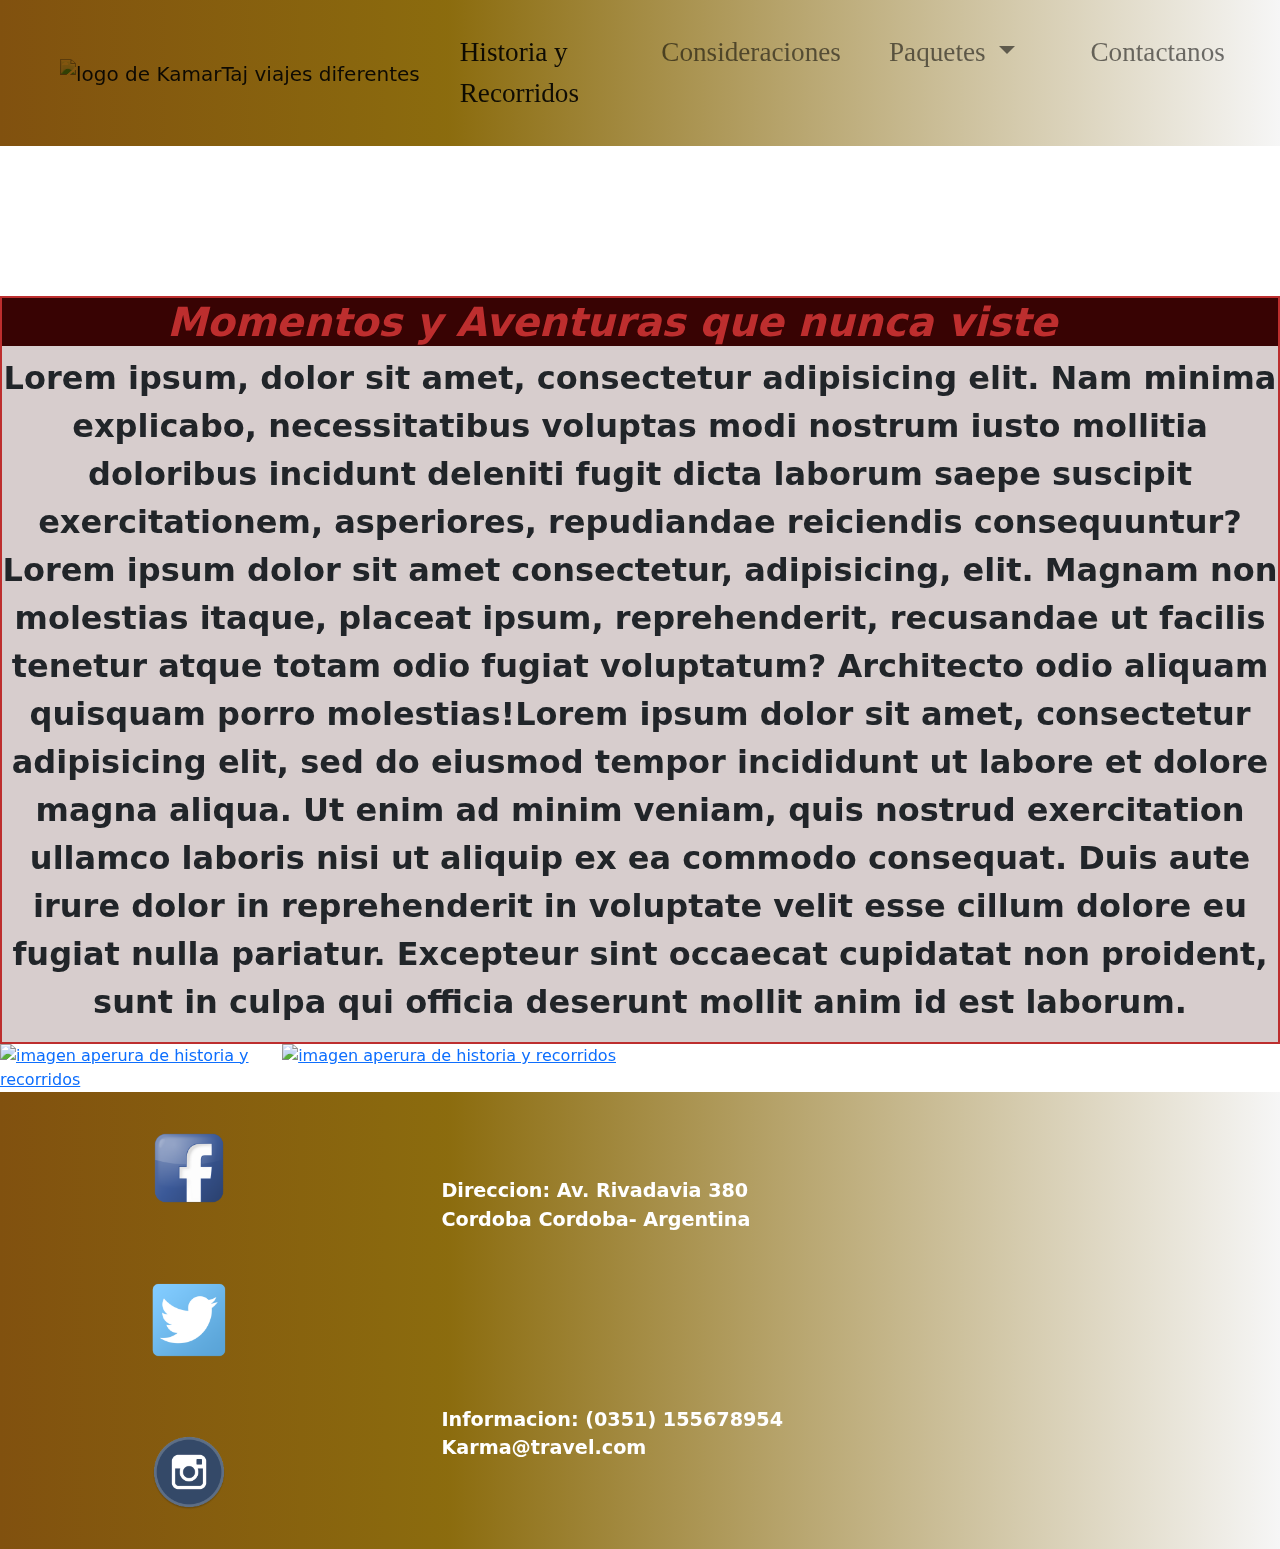
==== index.html @ 8a1c5629 "Sexta entrega" ====
<!DOCTYPE html>
<html>
<head>
	<meta charset="utf-8">
	<meta name="viewport" content="width=device-width, initial-scale=1">
	<title>KamarTaj- Viajes Extraordinarios</title>
	<link rel="stylesheet" href="style/style.css">
	<link rel="shortcut icon" href="img/favicon.ico">
	<link rel="stylesheet" href="style/bootstrap.min.css">
</head>
<body>
	<!---Empieza Navbar-->
	<nav class="navbar navbar-expand-lg navbar-light bg-light">
		<div class="container-fluid">
		  <a class="navbar-brand" href="index.html">
			<img src="Img/logo.jpg" alt="logo de KamarTaj viajes diferentes" class="imagineSize">
			</a>
		  <button class="navbar-toggler" type="button" data-bs-toggle="collapse" data-bs-target="#navbarSupportedContent" aria-controls="navbarSupportedContent" aria-expanded="false" aria-label="Toggle navigation">
			<span class="navbar-toggler-icon"></span>
		  </button>
		  <div class="collapse navbar-collapse" id="navbarSupportedContent">
			<ul class="navbar-nav me-auto mb-2 mb-lg-0">
			  <li class="nav-item">
				<a class="nav-link active" aria-current="page" href="views/historia y recorrido.html">Historia y Recorridos</a>
			  </li>
			  <li class="nav-item">
				<a class="nav-link" href="views/consideraciones.html">Consideraciones</a>
			  </li>
			  <li class="nav-item dropdown">
				<a class="nav-link dropdown-toggle" href="iews/paquetes.html" id="navbarDropdown" role="button" data-bs-toggle="dropdown" aria-expanded="false">
				Paquetes
				</a>
				<li class="nav-item">
					<a class="nav-link" href="views/contactanos.html">Contactanos</a>
				  </li>
				<ul class="dropdown-menu" aria-labelledby="navbarDropdown">
				  <li><a class="dropdown-item" href="#">Action</a></li>
				  <li><a class="dropdown-item" href="#">Another action</a></li>
				  <li><hr class="dropdown-divider"></li>
				  <li><a class="dropdown-item" href="#">Something else here</a></li>
				</ul>
			  </li>
			</ul>
		  </div>
		</div>
	  </nav>
<!---Termina Navbar-->

	<!---Empieza Carrusell-->
	<header	class="videoSize">
		<div id="carouselExampleIndicators" class="carousel slide" data-bs-ride="carousel">
			<div class="carousel-indicators">
			  <button type="button" data-bs-target="#carouselExampleIndicators" data-bs-slide-to="0" class="active" aria-current="true" aria-label="Slide 1"></button>
			  <button type="button" data-bs-target="#carouselExampleIndicators" data-bs-slide-to="1" aria-label="Slide 2"></button>
			  <button type="button" data-bs-target="#carouselExampleIndicators" data-bs-slide-to="2" aria-label="Slide 3"></button>
			</div>
			<div class="carousel-inner">
			  <div class="carousel-item active">
				<video src="Videos/Montañaindex.mp4" autoplay muted loop class="d-block w-100"></video>
			  </div>
			  <div class="carousel-item">
				<img src="img/excursion2.jpg" class="ImgSize" alt="...">
			  </div>
			  <div class="carousel-item">
				<img src="img/excursion3.jpg" class="d-block w-100" alt="...">
			  </div>
			</div>
			<button class="carousel-control-prev" type="button" data-bs-target="#carouselExampleIndicators" data-bs-slide="prev">
			  <span class="carousel-control-prev-icon" aria-hidden="true"></span>
			  <span class="visually-hidden">Previous</span>
			</button>
			<button class="carousel-control-next" type="button" data-bs-target="#carouselExampleIndicators" data-bs-slide="next">
			  <span class="carousel-control-next-icon" aria-hidden="true"></span>
			  <span class="visually-hidden">Next</span>
			</button>
		  </div>
	</header>
		<!---Termina Carrusell-->
	<main>
		<section class="boxBorder"> 
				<h1 class="bgDarkSize HSize"> Momentos y Aventuras que nunca viste</h1>
				<p class="pSize">Lorem ipsum, dolor sit amet, consectetur adipisicing elit. Nam minima explicabo, necessitatibus voluptas modi nostrum iusto mollitia doloribus incidunt deleniti fugit dicta laborum saepe suscipit exercitationem, asperiores, repudiandae reiciendis consequuntur?Lorem ipsum dolor sit amet consectetur, adipisicing, elit. Magnam non molestias itaque, placeat ipsum, reprehenderit, recusandae ut facilis tenetur atque totam odio fugiat voluptatum? Architecto odio aliquam quisquam porro molestias!Lorem ipsum dolor sit amet, consectetur adipisicing elit, sed do eiusmod
				tempor incididunt ut labore et dolore magna aliqua. Ut enim ad minim veniam,
				quis nostrud exercitation ullamco laboris nisi ut aliquip ex ea commodo
				consequat. Duis aute irure dolor in reprehenderit in voluptate velit esse
				cillum dolore eu fugiat nulla pariatur. Excepteur sint occaecat cupidatat non
				proident, sunt in culpa qui officia deserunt mollit anim id est laborum.</p>
			</section>
			
		<div class="grid-imagen">
			<a href="views/Historia y recorrido.html">
			<img src="Img/imagenSobrenosotros.jpg" alt="imagen aperura de historia y recorridos">
			</a>
			<div class="imagentamaño">
			<a href="views/Paquetes.html">
			<img src="Img/imagenPaquete.jpg" alt="imagen aperura de historia y recorridos">
			</a>
			</div>
		</div>
	</main>
	<footer>
		
		<div class="footerImg">
		<a href="https://www.facebook.com/" target="_blank"> <img src="img/facebook.png" class="pieInde"></a>
		<a href="https://www.twitter.com/" target="_blank"><img src="img/twitter.png" class="pieInde"></a>
		<a href="https://www.instagram.com/" target="_blank"><img src="img/instagram.png" class="pieInde"></a> 
		</div>
			<div class="pieIndex">
			<strong>
			Direccion: Av. Rivadavia 380
			Cordoba
			Cordoba- Argentina
			</strong>
			<strong>
			Informacion:
			(0351) 155678954
			Karma@travel.com
			</strong>
			</div>

		<section>
			<iframe src="https://www.google.com/maps/embed?pb=!1m18!1m12!1m3!1d3405.0737022652975!2d-64.1807139!3d-31.41209539999999!2m3!1f0!2f0!3f0!3m2!1i1024!2i768!4f13.1!3m3!1m2!1s0x9432a29d654e11c3%3A0x35529561fee1e420!2sRivadavia%20380%2C%20X5021KEH%20C%C3%B3rdoba!5e0!3m2!1ses!2sar!4v1653945260992!5m2!1ses!2sar" width="600" height="450" style="border:0;" allowfullscreen="" loading="lazy" referrerpolicy="no-referrer-when-downgrade" class="sectionSize"></iframe></section>

		</section>
	</footer>
	<script src="js/bootstrap.min.js"></script>	

</body>

</html>
---- style/style.css ----
@import url('https://fonts.googleapis.com/css2?family=Roboto:wght@100;300;400&display=swap');


html{
	width: 100%;
}

body{
	background-image: url(../img/mapa.jpg);
	width: 100%;
}


nav{
	display: flex;
	flex-direction: column-reverse;
	background: linear-gradient(90deg, rgba(129,81,15,1) 0%, rgba(138,106,11,0.9868989832261029) 35%, rgba(246,246,246,1) 100%);
}

nav div{
	display: flex;
	width: 50%;
	flex-direction: row;
	justify-items: flex-start;
}

nav ul{
	display: flex;
	flex-direction: column;
	justify-content: space-between;
	width: 100%;
}

nav ul li{
	list-style-type: none;
	width: 100%;
	font-size: 0.9rem;
}

nav ul li a{
	text-decoration: none;
	color: #454242dc;
	font-family: cursive;
}


video{
	width: 100%;
}

header div img{
	width: 100%;
}

main section img{
	width: 100%;
}

section{
	text-align: center;
	width: 100%;
}

div img{
	width: 100%;
}

footer{
	background: linear-gradient(90deg, rgba(129,81,15,1) 0%, rgba(138,106,11,0.9868989832261029) 35%, rgba(246,246,246,1) 100%);
	width: 100%;
}


footer div{
	display: flex;
	width: 100%;
	justify-content: space-around;
	padding-right: 4rem;
}

footer section{
	width: 100%;
}



/* Camelcase  */

.boxBorder{
	display: flex;
	flex-direction: column;
	border: double 2px #BD2E2E;
	box-sizing: border-box;
	text-align: center;
	background-color: rgba(56, 3, 3,0.2)
}

.bgDarkSize{
	background-color: rgb(56, 3, 3);
	color: #BD2E2E;
	font-style: italic;
	font-weight: bold;
	text-align: center;
	width: 100%;
}

.ImgSize{
	display: flex;
	font-size: 1.4rem;
	justify-content: center;
	width: 100%;
}

.navbar2{
	position: relative;
    display: flex;
	flex-direction: column;
    justify-content: space-between;
    padding-top: 0.5rem;
    padding-bottom: 0.5rem;
}


.HSize{
	display: flex;
	font-size: 1.4rem;
	justify-content: center;
	padding-right: 3.5rem;
	width: 100%;
}

.pSize{
	text-align: center;
	font-weight: bold;
	font-size: 1rem;
	width: 100%;
}

.pieInde{
	width: 5rem;
	align-content: center;

}

.pieIndex{
	display: flex;
	flex-direction: column;
	width: 100%;
	font-size: 1.2rem;
	color: white
}

.imagineSize{
	filter: brightness(1.1);
	mix-blend-mode: multiply;
	text-align: center;
	width: 100%;
}



.formSize{
	display: flex;
	flex-direction: column;
	width: 100%;
	border: double 2px #BD2E2E;
	box-sizing: border-box;
	text-align: left;
	background-color: rgba(56, 3, 3,0.2)
}

.sectionSize{
	text-align: center;
	width: 100%;
}

/* Medias y Grid */

@media only screen and (min-width: 800px){
	
	nav ul{
		display: flex;
		flex-direction:row;
		align-content:space-between;
	}

	nav img{
	margin-left: 2rem;
	padding-left: 1rem;
	}

	nav ul li{
		margin: 1rem;
	}


	footer{
		display: flex;
		width: 100%;
	}

	footer section iframe{
		width: 100%;
	}

	.footerImg{
		display: flex;
		flex-direction: column;
		align-items: center;
	}

	.imagentamaño{

		width: 100%;
	}
}

@media only screen and (min-width: 1024px){
	
		.grid-imagen{
			display: flex;
			flex-direction: row;
			justify-items: stretch;
		}

		nav ul li{
			margin: 1rem;
			font-size: 1.7rem;
		}

		.bgDarkSize{
			font-size: 2.5rem;
		}

		.pSize{
			font-size: 2rem;
		}

		.imagentamaño{
			display: flex;
			flex-direction: column;
			align-items: stretch;
			width: 73.8rem;
			height: auto;
		}

}
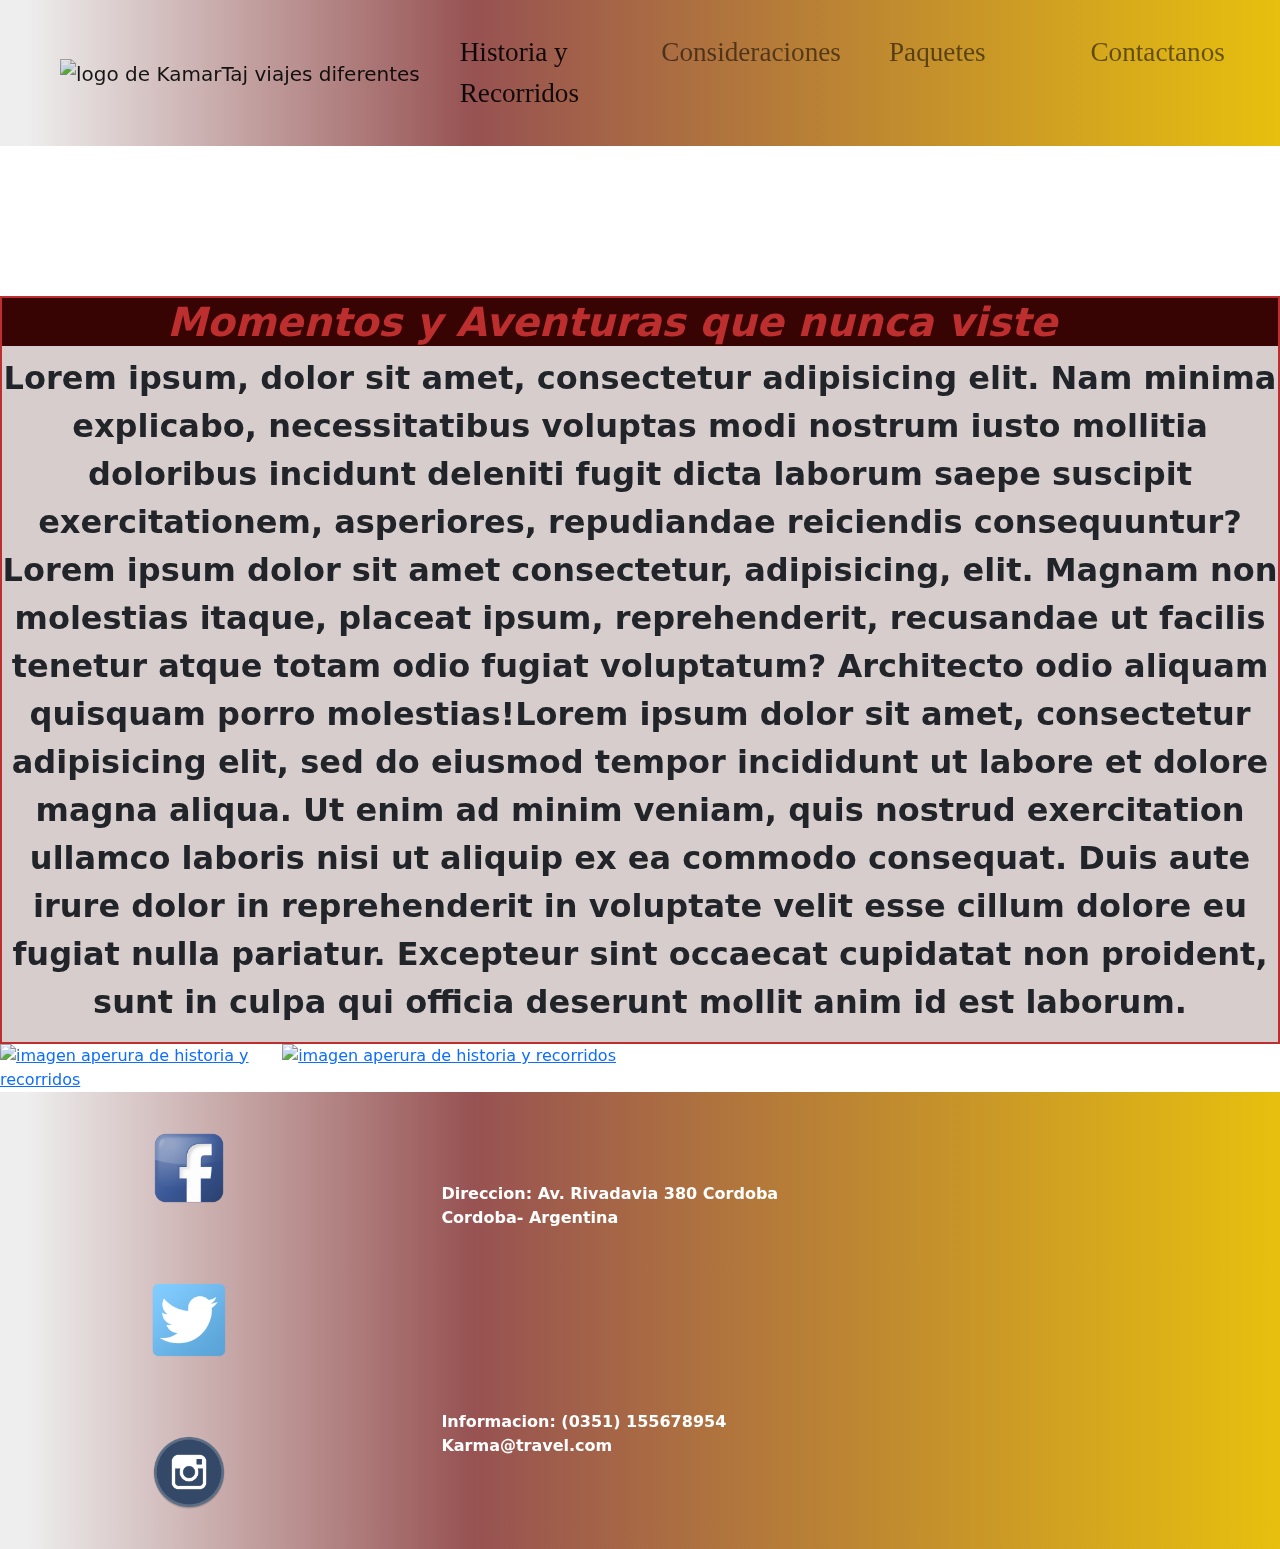
==== commit 86eff1cc: "Sexta entraga comple" ====
--- a/index.html
+++ b/index.html
@@ -1,5 +1,6 @@
 <!DOCTYPE html>
 <html>
+
 <head>
 	<meta charset="utf-8">
 	<meta name="viewport" content="width=device-width, initial-scale=1">
@@ -8,124 +9,144 @@
 	<link rel="shortcut icon" href="img/favicon.ico">
 	<link rel="stylesheet" href="style/bootstrap.min.css">
 </head>
+
 <body>
 	<!---Empieza Navbar-->
 	<nav class="navbar navbar-expand-lg navbar-light bg-light">
 		<div class="container-fluid">
-		  <a class="navbar-brand" href="index.html">
+			<a class="navbar-brand" href="index.html">
 			<img src="Img/logo.jpg" alt="logo de KamarTaj viajes diferentes" class="imagineSize">
 			</a>
-		  <button class="navbar-toggler" type="button" data-bs-toggle="collapse" data-bs-target="#navbarSupportedContent" aria-controls="navbarSupportedContent" aria-expanded="false" aria-label="Toggle navigation">
+			<button class="navbar-toggler" type="button" data-bs-toggle="collapse"
+				data-bs-target="#navbarSupportedContent" aria-controls="navbarSupportedContent" aria-expanded="false"
+				aria-label="Toggle navigation">
 			<span class="navbar-toggler-icon"></span>
-		  </button>
-		  <div class="collapse navbar-collapse" id="navbarSupportedContent">
-			<ul class="navbar-nav me-auto mb-2 mb-lg-0">
-			  <li class="nav-item">
-				<a class="nav-link active" aria-current="page" href="views/historia y recorrido.html">Historia y Recorridos</a>
-			  </li>
-			  <li class="nav-item">
-				<a class="nav-link" href="views/consideraciones.html">Consideraciones</a>
-			  </li>
-			  <li class="nav-item dropdown">
-				<a class="nav-link dropdown-toggle" href="iews/paquetes.html" id="navbarDropdown" role="button" data-bs-toggle="dropdown" aria-expanded="false">
-				Paquetes
-				</a>
-				<li class="nav-item">
-					<a class="nav-link" href="views/contactanos.html">Contactanos</a>
-				  </li>
-				<ul class="dropdown-menu" aria-labelledby="navbarDropdown">
-				  <li><a class="dropdown-item" href="#">Action</a></li>
-				  <li><a class="dropdown-item" href="#">Another action</a></li>
-				  <li><hr class="dropdown-divider"></li>
-				  <li><a class="dropdown-item" href="#">Something else here</a></li>
+			</button>
+			<div class="collapse navbar-collapse" id="navbarSupportedContent">
+				<ul class="navbar-nav me-auto mb-2 mb-lg-0">
+					<li class="nav-item">
+						<a class="nav-link active" aria-current="page" href="views/historia y recorrido.html">Historia y
+							Recorridos</a>
+					</li>
+					<li class="nav-item">
+						<a class="nav-link" href="views/consideraciones.html">Consideraciones</a>
+					</li>
+					<li class="nav-item">
+						<a class="nav-link" href="views/paquetes.html">Paquetes</a>
+					</li>
+					<li class="nav-item">
+						<a class="nav-link" href="views/contactanos.html">Contactanos</a>
+					</li>
+					<ul class="dropdown-menu" aria-labelledby="navbarDropdown">
+						<li><a class="dropdown-item" href="#">Action</a></li>
+						<li><a class="dropdown-item" href="#">Another action</a></li>
+						<li>
+							<hr class="dropdown-divider">
+						</li>
+						<li><a class="dropdown-item" href="#">Something else here</a></li>
+					</ul>
+					</li>
 				</ul>
-			  </li>
-			</ul>
-		  </div>
+			</div>
 		</div>
-	  </nav>
-<!---Termina Navbar-->
+	</nav>
+	<!---Termina Navbar-->
 
 	<!---Empieza Carrusell-->
-	<header	class="videoSize">
+	<header class="videoSize">
 		<div id="carouselExampleIndicators" class="carousel slide" data-bs-ride="carousel">
 			<div class="carousel-indicators">
-			  <button type="button" data-bs-target="#carouselExampleIndicators" data-bs-slide-to="0" class="active" aria-current="true" aria-label="Slide 1"></button>
-			  <button type="button" data-bs-target="#carouselExampleIndicators" data-bs-slide-to="1" aria-label="Slide 2"></button>
-			  <button type="button" data-bs-target="#carouselExampleIndicators" data-bs-slide-to="2" aria-label="Slide 3"></button>
+				<button type="button" data-bs-target="#carouselExampleIndicators" data-bs-slide-to="0" class="active"
+					aria-current="true" aria-label="Slide 1"></button>
+				<button type="button" data-bs-target="#carouselExampleIndicators" data-bs-slide-to="1"
+					aria-label="Slide 2"></button>
+				<button type="button" data-bs-target="#carouselExampleIndicators" data-bs-slide-to="2"
+					aria-label="Slide 3"></button>
 			</div>
 			<div class="carousel-inner">
-			  <div class="carousel-item active">
-				<video src="Videos/Montañaindex.mp4" autoplay muted loop class="d-block w-100"></video>
-			  </div>
-			  <div class="carousel-item">
-				<img src="img/excursion2.jpg" class="ImgSize" alt="...">
-			  </div>
-			  <div class="carousel-item">
-				<img src="img/excursion3.jpg" class="d-block w-100" alt="...">
-			  </div>
+				<div class="carousel-item active">
+					<video src="Videos/Montañaindex.mp4" autoplay muted loop class="d-block w-100"></video>
+				</div>
+				<div class="carousel-item">
+					<img src="img/excursion2.jpg" class="ImgSize" alt="Imagen decorativa">
+				</div>
+				<div class="carousel-item">
+					<img src="img/excursion3.jpg" class="d-block w-100" alt="Imagen decorativa">
+				</div>
 			</div>
-			<button class="carousel-control-prev" type="button" data-bs-target="#carouselExampleIndicators" data-bs-slide="prev">
-			  <span class="carousel-control-prev-icon" aria-hidden="true"></span>
-			  <span class="visually-hidden">Previous</span>
+			<button class="carousel-control-prev" type="button" data-bs-target="#carouselExampleIndicators"
+				data-bs-slide="prev">
+				<span class="carousel-control-prev-icon" aria-hidden="true"></span>
+				<span class="visually-hidden">Previous</span>
 			</button>
-			<button class="carousel-control-next" type="button" data-bs-target="#carouselExampleIndicators" data-bs-slide="next">
-			  <span class="carousel-control-next-icon" aria-hidden="true"></span>
-			  <span class="visually-hidden">Next</span>
+			<button class="carousel-control-next" type="button" data-bs-target="#carouselExampleIndicators"
+				data-bs-slide="next">
+				<span class="carousel-control-next-icon" aria-hidden="true"></span>
+				<span class="visually-hidden">Next</span>
 			</button>
-		  </div>
+		</div>
 	</header>
-		<!---Termina Carrusell-->
+	<!---Termina Carrusell-->
 	<main>
-		<section class="boxBorder"> 
+		<div class="bodyImg">
+			<section class="boxBorder">
 				<h1 class="bgDarkSize HSize"> Momentos y Aventuras que nunca viste</h1>
-				<p class="pSize">Lorem ipsum, dolor sit amet, consectetur adipisicing elit. Nam minima explicabo, necessitatibus voluptas modi nostrum iusto mollitia doloribus incidunt deleniti fugit dicta laborum saepe suscipit exercitationem, asperiores, repudiandae reiciendis consequuntur?Lorem ipsum dolor sit amet consectetur, adipisicing, elit. Magnam non molestias itaque, placeat ipsum, reprehenderit, recusandae ut facilis tenetur atque totam odio fugiat voluptatum? Architecto odio aliquam quisquam porro molestias!Lorem ipsum dolor sit amet, consectetur adipisicing elit, sed do eiusmod
-				tempor incididunt ut labore et dolore magna aliqua. Ut enim ad minim veniam,
-				quis nostrud exercitation ullamco laboris nisi ut aliquip ex ea commodo
-				consequat. Duis aute irure dolor in reprehenderit in voluptate velit esse
-				cillum dolore eu fugiat nulla pariatur. Excepteur sint occaecat cupidatat non
-				proident, sunt in culpa qui officia deserunt mollit anim id est laborum.</p>
+				<p class="pSize">Lorem ipsum, dolor sit amet, consectetur adipisicing elit. Nam minima explicabo,
+					necessitatibus voluptas modi nostrum iusto mollitia doloribus incidunt deleniti fugit dicta laborum
+					saepe suscipit exercitationem, asperiores, repudiandae reiciendis consequuntur?Lorem ipsum dolor sit
+					amet consectetur, adipisicing, elit. Magnam non molestias itaque, placeat ipsum, reprehenderit,
+					recusandae ut facilis tenetur atque totam odio fugiat voluptatum? Architecto odio aliquam quisquam
+					porro molestias!Lorem ipsum dolor sit amet, consectetur adipisicing elit, sed do eiusmod
+					tempor incididunt ut labore et dolore magna aliqua. Ut enim ad minim veniam,
+					quis nostrud exercitation ullamco laboris nisi ut aliquip ex ea commodo
+					consequat. Duis aute irure dolor in reprehenderit in voluptate velit esse
+					cillum dolore eu fugiat nulla pariatur. Excepteur sint occaecat cupidatat non
+					proident, sunt in culpa qui officia deserunt mollit anim id est laborum.</p>
 			</section>
-			
+		</div>
+
 		<div class="grid-imagen">
 			<a href="views/Historia y recorrido.html">
-			<img src="Img/imagenSobrenosotros.jpg" alt="imagen aperura de historia y recorridos">
+				<img src="Img/imagenSobrenosotros.jpg" alt="imagen aperura de historia y recorridos">
 			</a>
 			<div class="imagentamaño">
-			<a href="views/Paquetes.html">
-			<img src="Img/imagenPaquete.jpg" alt="imagen aperura de historia y recorridos">
-			</a>
+				<a href="views/Paquetes.html">
+					<img src="Img/imagenPaquete.jpg" alt="imagen aperura de historia y recorridos">
+				</a>
 			</div>
 		</div>
 	</main>
 	<footer>
-		
+
 		<div class="footerImg">
-		<a href="https://www.facebook.com/" target="_blank"> <img src="img/facebook.png" class="pieInde"></a>
-		<a href="https://www.twitter.com/" target="_blank"><img src="img/twitter.png" class="pieInde"></a>
-		<a href="https://www.instagram.com/" target="_blank"><img src="img/instagram.png" class="pieInde"></a> 
+			<a href="https://www.facebook.com/" target="_blank"> <img src="img/facebook.png" class="pieInde"></a>
+			<a href="https://www.twitter.com/" target="_blank"><img src="img/twitter.png" class="pieInde"></a>
+			<a href="https://www.instagram.com/" target="_blank"><img src="img/instagram.png" class="pieInde"></a>
 		</div>
-			<div class="pieIndex">
+		<div class="pieIndex">
 			<strong>
-			Direccion: Av. Rivadavia 380
-			Cordoba
-			Cordoba- Argentina
+				Direccion: Av. Rivadavia 380
+				Cordoba
+				Cordoba- Argentina
 			</strong>
 			<strong>
-			Informacion:
-			(0351) 155678954
-			Karma@travel.com
+				Informacion:
+				(0351) 155678954
+				Karma@travel.com
 			</strong>
-			</div>
+		</div>
 
 		<section>
-			<iframe src="https://www.google.com/maps/embed?pb=!1m18!1m12!1m3!1d3405.0737022652975!2d-64.1807139!3d-31.41209539999999!2m3!1f0!2f0!3f0!3m2!1i1024!2i768!4f13.1!3m3!1m2!1s0x9432a29d654e11c3%3A0x35529561fee1e420!2sRivadavia%20380%2C%20X5021KEH%20C%C3%B3rdoba!5e0!3m2!1ses!2sar!4v1653945260992!5m2!1ses!2sar" width="600" height="450" style="border:0;" allowfullscreen="" loading="lazy" referrerpolicy="no-referrer-when-downgrade" class="sectionSize"></iframe></section>
+			<iframe
+				src="https://www.google.com/maps/embed?pb=!1m18!1m12!1m3!1d3405.0737022652975!2d-64.1807139!3d-31.41209539999999!2m3!1f0!2f0!3f0!3m2!1i1024!2i768!4f13.1!3m3!1m2!1s0x9432a29d654e11c3%3A0x35529561fee1e420!2sRivadavia%20380%2C%20X5021KEH%20C%C3%B3rdoba!5e0!3m2!1ses!2sar!4v1653945260992!5m2!1ses!2sar"
+				width="600" height="450" style="border:0;" allowfullscreen="" loading="lazy"
+				referrerpolicy="no-referrer-when-downgrade" class="sectionSize"></iframe>
+		</section>
 
 		</section>
 	</footer>
-	<script src="js/bootstrap.min.js"></script>	
+	<script src="js/bootstrap.min.js"></script>
 
 </body>
 
-</html>
-
+</html>--- a/style/style.css
+++ b/style/style.css
@@ -5,16 +5,11 @@
 	width: 100%;
 }
 
-body{
-	background-image: url(../img/mapa.jpg);
-	width: 100%;
-}
-
 
 nav{
 	display: flex;
 	flex-direction: column-reverse;
-	background: linear-gradient(90deg, rgba(129,81,15,1) 0%, rgba(138,106,11,0.9868989832261029) 35%, rgba(246,246,246,1) 100%);
+	background: linear-gradient(90deg, rgba(238,238,238,0.9868989832261029) 2%, rgba(150,80,80,0.9868989832261029) 37%, rgba(231,191,11,0.9868989832261029) 100%, rgba(159,137,238,1) 1000%);
 }
 
 nav div{
@@ -66,7 +61,7 @@
 }
 
 footer{
-	background: linear-gradient(90deg, rgba(129,81,15,1) 0%, rgba(138,106,11,0.9868989832261029) 35%, rgba(246,246,246,1) 100%);
+	background: linear-gradient(90deg, rgba(238,238,238,0.9868989832261029) 2%, rgba(150,80,80,0.9868989832261029) 37%, rgba(231,191,11,0.9868989832261029) 100%, rgba(159,137,238,1) 1000%);
 	width: 100%;
 }
 
@@ -94,6 +89,13 @@
 	text-align: center;
 	background-color: rgba(56, 3, 3,0.2)
 }
+
+.bodyImg{
+	background-image: url(../img/mapa.jpg);
+	background-size:cover;
+	width: 100%;
+}
+
 
 .bgDarkSize{
 	background-color: rgb(56, 3, 3);
@@ -146,7 +148,7 @@
 	display: flex;
 	flex-direction: column;
 	width: 100%;
-	font-size: 1.2rem;
+	font-size: 1rem;
 	color: white
 }
 
@@ -154,7 +156,7 @@
 	filter: brightness(1.1);
 	mix-blend-mode: multiply;
 	text-align: center;
-	width: 100%;
+	width: 50%;
 }
 
 
